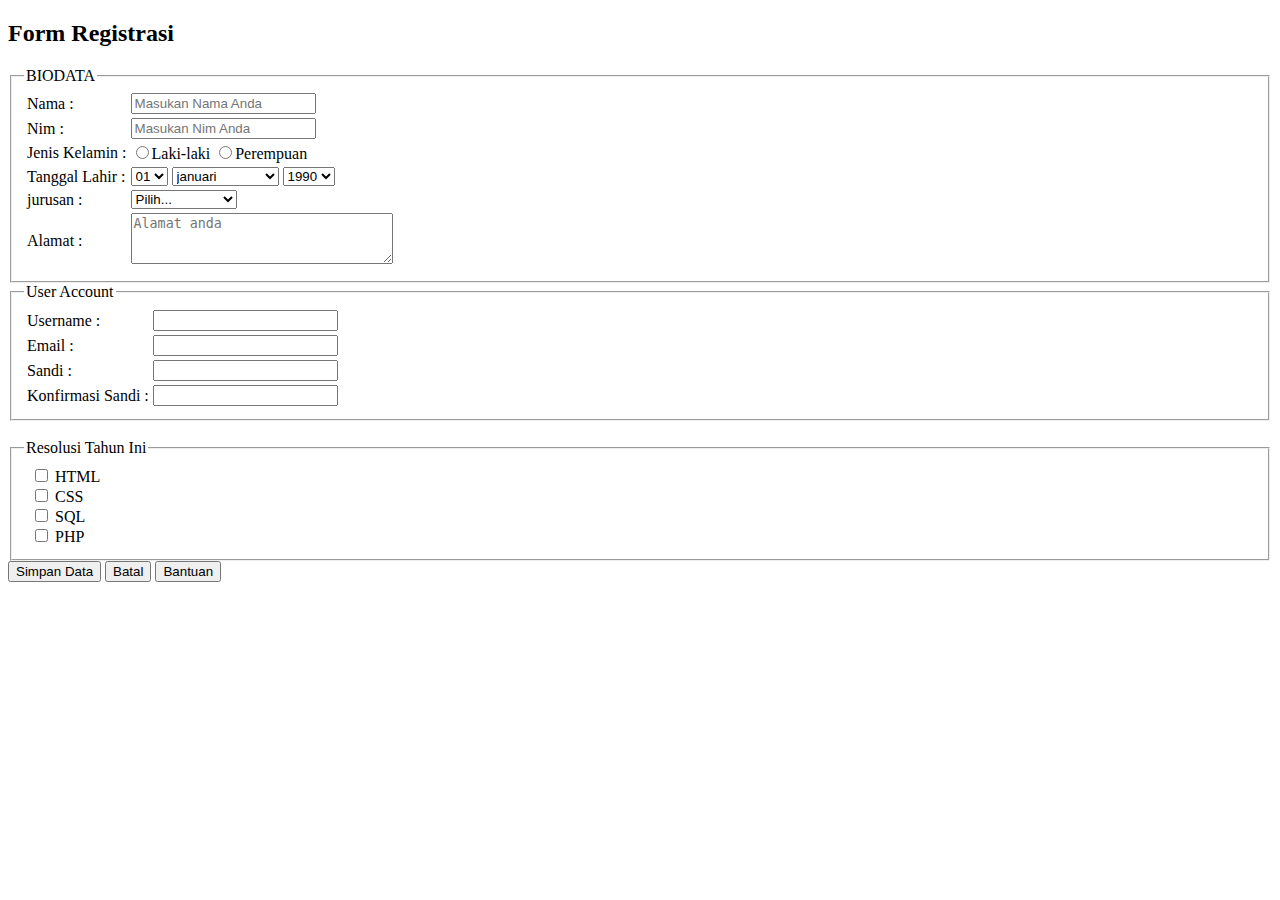
==== form.html @ e062536c "Add files via upload" ====
<!DOCTYPE html>
<html lang="en">
<head>
    <meta charset="UTF-8">
    <meta name="viewport" content="width=device-width, initial-scale=1.0">
    <title>Document</title>
</head>
<body>
    <h2>Form Registrasi</h2>
    
        
    <form action="#" method="post" name="form-input" enctype="multipart/form-data">

       <fieldset> 
        <table>
        <legend>BIODATA</legend>
    
        <tr>
            <td><label for="nama">Nama :</label></td>
            <td><input type="text" name="txtnim" required id="nama" placeholder="Masukan Nama Anda"></td>

            </tr>
    
            <tr>
            <td><label for="nim">Nim :</label></td>
            <td><input type="text" name="txtnim" required id="nim" placeholder="Masukan Nim Anda"></td>
            </tr>
    
    
   
            <tr>
            <td><label for="jk">Jenis Kelamin :</label></td>
            <td><input type="radio" name="rdjk" id="jk" value="p" ><label for="label" for="rdp">Laki-laki</label>
            <input type="radio" name="rdjk" id="jk" value="w" ><label for="label" for="rdw">Perempuan</label></td>
            </tr>
            <tr>
                <td>Tanggal Lahir :</td>
                <td><select value="optTanggal Lahir" id="Tanggal">
                    <option value="01">01</option>
                    <option value="02">02</option>
                    <option value="03">03</option>
                    <option value="04">04</option>
                    <option value="05">05</option>
                </select>

                <select name="optTanggal Lahir" id="Tanggal Lahir">
                  <option value="januari">januari &emsp; &emsp; &ensp;</option>
                  <option value="Februari">Februari</option>
                  <option value="Maret">Maret</option>
                  <option value="April">April</option>
                  <option value="Mei">Mei</option>
                </select>

                <select name="optTanggal Lahir" id="Tanggal Lahir">
                  <option value="1990">1990</option>
                  <option value="1991">1991</option>
                  <option value="1992">1992</option>
                  <option value="1993">1993</option>
                  <option value="1994">1994</option>
                </select>
              </td>

             </tr>
             
        
        
         
        
                
             <tr> 
                <td><label for="Jurusan">jurusan :</label></td>
                <td> <select name="optjurusan" id="jurusan">
         <option value="">Pilih...</option>
         <option value="PTI">TI</option>
         <option value="DKV">PTI</option>
         <option value="HUKUM">HUKUM</option>
         <option value="FARMASIs">FARMASI</option>
         <option value="MANAJEMEN">MANAJEMEN</option>
                        
                        </select>
                        </tr>
                                     <tr>
                                        <td><label> Alamat :</label></td>
                                        <td> <textarea name="txtalamat" cols="30" rows="3" placeholder="Alamat anda"></textarea></td>
                                        </tr>
                                
                                
                                        </table>
                                
                                          </fieldset>
                                
                                
                                <fieldset>
                                    <table>
                                    <legend>User Account</legend>
                                    <tr>
                                          <td><label for="username"> Username :</label></td>
                                          <td><input  type="text" name="txtuser" required id="Username" placeholder=""></td> 
                                        </tr>
                                        
                                
                                          <tr>
                                          <td><label for="email"> Email :</label></td>
                                          <td><input type="text" name="txtemail" required id="email" placeholder=""></td>
                                        </tr> 
        

                                        <tr>
                                        <td><label for="sandi"> Sandi :</label></td>
                                        <td><input type="password" name="txtsd" required id="sandi" placeholder=""></td> 
                                      </tr>
                                        
                              
                                        <tr>
                                        <td><label for="konfirmasisandi"> Konfirmasi Sandi :</label></td>
                                        <td><input type="password" name="txtusd" required id="konfirmasisandi" placeholder=""></td> 
                                        </tr>
                                        
                              
                                        
                                      </table>
                                      </fieldset>
                                      <br>
                                      <fieldset>
                                          <table>
                                      <legend>Resolusi Tahun Ini</legend>
                                      <tr>
                                          <td><td>
                                              <input type="checkbox" name="chkhoby[]" value="HTML" > HTML <br>
                                                      <input type="checkbox" name="chkhoby[]" value="SQL" > CSS <br>
                                                           <input type="checkbox" name="chkhoby[]" value="JS" > SQL <br>
                                                           <input type="checkbox" name="chkhoby[]" value="PHP" > PHP <br>
                                          </td></td>
                                      </tr>
                                    </table>
                                </fieldset>
                        
                                <input type="submit" value="Simpan Data" name="bttnsimpan">
                             <input type="reset" value="Batal" name="btnbatal">
                             <input type="button" value="Bantuan" name="bantuan"> 
                            
                             
                            
                        
                        
                        
                            
                        
                             </form>
                        
                                                                                              
</body>
</html>
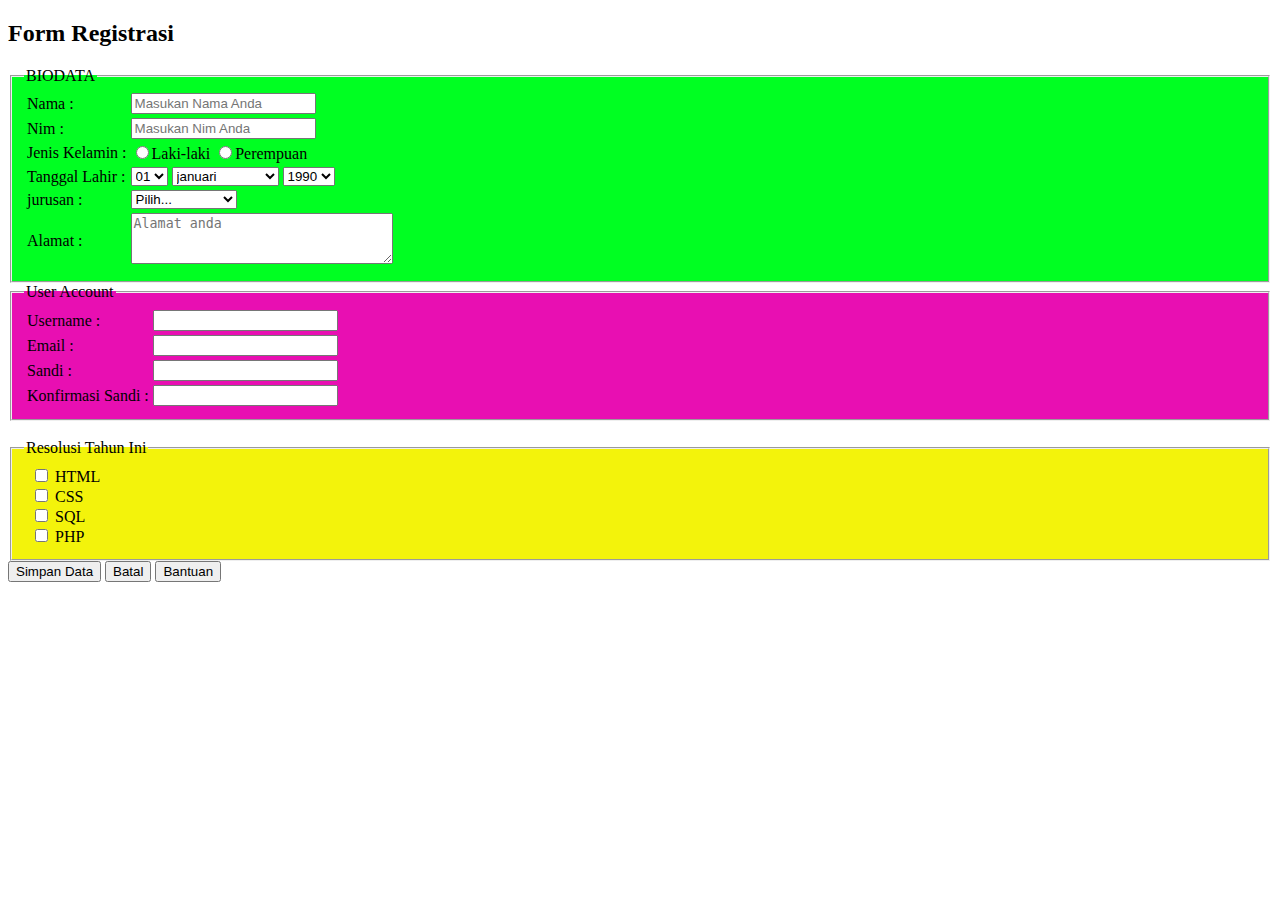
==== commit 96325c5d: "Add files via upload" ====
--- a/form.html
+++ b/form.html
@@ -4,6 +4,7 @@
     <meta charset="UTF-8">
     <meta name="viewport" content="width=device-width, initial-scale=1.0">
     <title>Document</title>
+    <link rel="stylesheet" href="stylye.css">
 </head>
 <body>
     <h2>Form Registrasi</h2>
@@ -11,7 +12,7 @@
         
     <form action="#" method="post" name="form-input" enctype="multipart/form-data">
 
-       <fieldset> 
+       <fieldset class="bg-merah"> 
         <table>
         <legend>BIODATA</legend>
     
@@ -90,7 +91,7 @@
                                           </fieldset>
                                 
                                 
-                                <fieldset>
+                                <fieldset class="bg-merah2">
                                     <table>
                                     <legend>User Account</legend>
                                     <tr>
@@ -121,7 +122,7 @@
                                       </table>
                                       </fieldset>
                                       <br>
-                                      <fieldset>
+                                      <fieldset class="hijau3">
                                           <table>
                                       <legend>Resolusi Tahun Ini</legend>
                                       <tr>
--- a/stylye.css
+++ b/stylye.css
@@ -0,0 +1,26 @@
+.hijau {
+    color: rgb(21, 18, 219);
+}
+.hijau1 {
+    color: rgb(64, 3, 3);
+}
+.hijau3 {
+    background-color: rgb(243, 243, 11);
+}
+.bg-merah {
+    background-color: rgb(0, 255, 34);
+}
+.bg-merah2 {
+    background-color: rgb(232, 15, 178);
+}
+
+.border {
+    border: 7px solid black;
+}
+
+.besar {
+    font-size: 40px;
+}
+.bg-pink {
+    background-color: pink;
+}
